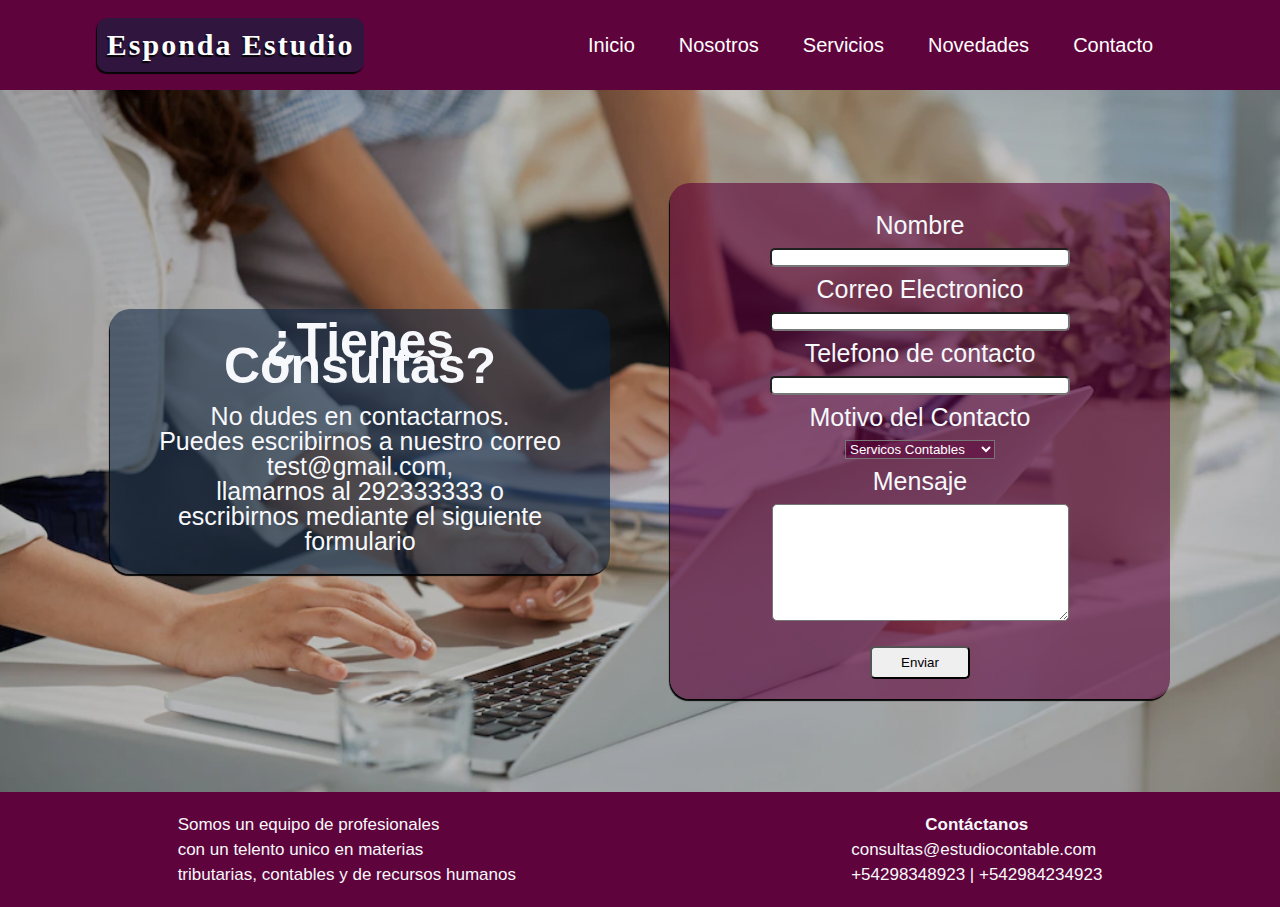
==== pages/Contacto.html @ 583e4422 "proyecto" ====
<!DOCTYPE html>
<html lang="en">

<head>
    <meta charset="UTF-8">
    <meta http-equiv="X-UA-Compatible" content="IE=edge">
    <meta name="viewport" content="width=device-width, initial-scale=1.0">
    <link rel="stylesheet" href="../Css/style.css">
    <title>contacto</title>
</head>

<body>
    <header>
        <!-- Menu -->
        <div class="menu">
            <div>
                <p class="logo">Esponda Estudio</p>
            </div>
            <nav>
                <ul class="navb">
                    <li>
                        <a href="../index.html">Inicio</a>
                    </li>
                    <li>
                        <a href="./Nosotros.html">Nosotros</a>
                    </li>
                    <li>
                        <a href="./Servicios.html">Servicios</a>
                    </li>
                    <li>
                        <a href="./Novedades.html">Novedades</a>
                    </li>
                    <li>
                        <a href="./Contacto.html">Contacto</a>
                    </li>
                </ul>
            </nav>
        </div>
    </header>
    <main>
        <div class="formulario">
            <article class="envio">
                <h1>¿Tienes Consultas?</h1>
                <br>
                <p>No dudes en contactarnos. <br> Puedes escribirnos a
                    nuestro correo test@gmail.com, <br>
                    llamarnos al 292333333 o <br>
                    escribirnos mediante el siguiente formulario</p>
            </article>
            <form action="#" method="get" class="relleno">
                <label for="Nombre">Nombre</label>
                <input type="text" name="Nombre">
                <label for="mail">Correo Electronico</label>
                <input type="email" name="mail">
                <label for="Tel">Telefono de contacto</label>
                <input type="number" name="Tel">
                <label for="Motiv">Motivo del Contacto</label>
                <select name="Motiv">
                    <option value="SC">Servicos Contables</option>
                    <option value="ST">Servicios Tributarios</option>
                    <option value="SR">Servicios de Remuneraciones</option>
                    <option value="O">Otro Motivo</option>
                </select>
                <label for="Mensaje">Mensaje</label>
                <textarea name="Mensaje" cols="30" rows="5"></textarea>
                <br>
                <input type="submit" value="Enviar" class="boton">
            </form>
        </div>
    </main>
    <footer>
        <div class="pie">
            <p class="fin">Somos un equipo de profesionales <br>
                con un telento unico en materias <br>
                tributarias, contables y de recursos humanos</p>
            <p class="fin"><strong class="contact">Contáctanos</strong>
                consultas@estudiocontable.com <br>
                +54298348923 | +542984234923</p>
        </div>
</body>

</html>
---- Css/style.css ----
* {
    margin: 0;
    padding: 0;
    box-sizing: border-box;
}

.grid-conteiner {
    display: grid;
    height: 100vh;
    grid-template-rows: 1fr 1fr 1fr 1fr 1fr;
    grid-template-columns: repeat(2, 1fr);
    grid-template-areas:
        "navb navb"
        "bannerT bannerT"
        "conteiner conteiner"
        "princ princ"
        "pie pie"
    ;

}

.menu {
    display: inline-flex;
    justify-content: space-around;
    align-items: center;
    width: 100%;
    grid-area: navb;
    background-color: #5f033c;
    height: 10vh;
}

.logo{
    font-size: 30px;
    color: #FFFFFF;
    font-weight: bolder;
    letter-spacing: 2px;
    padding: 10px;
    text-shadow: -1px 2px 1px #050505;
    background-color: #0a24408e;
    border-radius: 10px;
    box-shadow: -1px 2px 1px #050505;
}

.navb {
    list-style: none;
    text-align: center;
    padding: 10px;

}

ul li {
    display: inline-block;
}

ul li:hover {
    background-color: slateblue;
    transition: 0.2s;
    border-radius: 10px;
}

li a {
    font-family: sans-serif;
    font-size: 20px;
    line-height: 15px;
    text-decoration: none;
    color: #FFFFFF;
    margin: 20px;
    display: inline-block;
}

/* Banner */
.bannerT {
    background-image: linear-gradient(rgba(5, 2, 2, 0.2),
            rgba(0, 0, 0, 0.2)), url(../multimedia/banner2.jpg);
    background-repeat: no-repeat;
    background-size: cover;
    background-position: center center;
    grid-area: bannerT;
    height: 90vh;

}

p.tex_Banner {
    font-family: sans-serif;
    font-size: 28px;
    line-height: 1.5;
    padding: 50px;
    margin: 100px;
    color: #FFFFFF;
    background-color: #0a24408f;
    border-radius: 20px;
    display: inline-flex;
    flex-direction: column;
    box-shadow: -1px 2px 1px #050505;

    


}

strong {
    font-weight: bold;
}

/* Cuerpo documento */

.contenido {
    padding: 40px 25px;
    background-color: whitesmoke;
    grid-area: conteiner;
    height: 20vh;
    
}

section h1 {
    text-align: center;
    color: #0A2440;
    font-family: sans-serif;
    font-size: 60px;
    font-weight: bold;
    line-height: 40px;
}

section p {
    text-align: center;
    color: #3C3C3C;
    font-family: sans-serif;
    font-size: 20px;
    font-weight: 400px;
    line-height: 28px;
}

/* seccion donde van a ver enlances a los servicios */
div.princ {
    display: flex;
    align-items: center;
    justify-content: center;
    background-color: whitesmoke;
    padding: 25px 25px;
    grid-area: princ;
    height: 80vh;
}

img.chica {
    width: 800px;
    height: 600px;
    border-radius: 10%;
    padding: 25px 50px;
}

div.links {
    display: flex;
    justify-content: space-between;
    align-content: center;
    flex-direction: column;
    padding: 25px 50px;
}

.servi {
    padding: 25px 15px;
    margin: 10px 10px;
    border-style: groove;
    border-radius: 10px;
    font-family: sans-serif;
    color: #0A2440;
}
.servi:hover{
    background-color: slateblue;
    transition: 0.3s;
    color: #FFFFFF;
    box-shadow: -1px 2px 1px #050505;

}

.servi h2 {
    font-size: 30px;
    font-weight: 600;
    line-height: 40px;
}

.servi p {
    font-size: 20px;
}

/* pie de pagina */
.pie {
    display: flex;
    justify-content: space-around;
    align-items: center;
    padding: 10px;
    background-color: #5f033c;
    grid-area: pie;


}


p.fin {
    font-family: sans-serif;
    font-size: 17px;
    color: #F6F8FB;
    line-height: 25px;
    margin: 10px 10px;
}

strong.contact {
    text-align: center;
    display: block;
}

/* nosotross */
.nosotros {
    background-image: linear-gradient(rgba(5, 2, 2, 0.2),
    rgba(0, 0, 0, 0.2)), url(../multimedia/fondo\ o\ portada.jpg);
    background-size: cover;
    background-position: center;
    background-repeat: no-repeat;
    padding: 170px 50px;
    color: #FFFFFF;
    height: 78vh;


}

.somos {
    margin: 30px;
    padding: 25px;
    background-color: #3c3c3c8e;
    line-height: 40px;
    border-radius: 10px;
    box-shadow: -1px 2px 1px #050505;

}

.somos h2 {
    font-family: sans-serif;
    font-size: 50px;
    text-align: left;
    font-weight: 700;
}

.somos p {
    font-family: sans-serif;
    font-size: 20px;
    font-weight: 700;
    text-align: left;
}

/* servicios */
.servicios {
    display: flex;
    align-items: stretch;
    flex-direction: column;
    padding: 53px;
    background-color: #FFFFFF;
    height: auto;
}

article.list {
    line-height: 25px;
    font-family: sans-serif;
    font-size: 17px;
    padding: 10px;
}

/* Novedades */
main.mainN {
    padding: 329px 100px;
    font-family: sans-serif;
    background-color: #F6F8FB;
}

/* contacto */
.formulario {
    display: flex;
    flex-direction: row;
    justify-content: space-evenly;
    align-items: center;
    padding: 50px;
    font-family: sans-serif;
    background-image: linear-gradient(rgba(5, 2, 2, 0.2),
    rgba(0, 0, 0, 0.2)), url(../multimedia/contacto.jpg);
    background-repeat: no-repeat;
    background-position: center;
    background-size: cover;
    height: 78vh;

}

.envio {
    background-color: #0a24408f;
    padding: 20px;
    line-height: 25px;
    font-size: 25px;
    width: 500px;
    color: #F6F8FB;
    border-radius: 20px;
    box-shadow: -1px 2px 1px #050505;
}

.envio h1 {
    text-align: center;
    font-weight: 700;
}

.envio p {
    text-align: center;
    font-weight: 400;
}

.relleno {
    display: flex;
    flex-direction: column;
    align-items: center;
    padding: 20px;
    line-height: 25px;
    font-size: 25px;
    background-color: #5f033c9a;
    width: 500px;
    text-align: center;
    border-radius: 20px;
    color: #F6F8FB;
    box-shadow: -1px 2px 1px #050505;
}

form label {
    font-size: 25px;
    font-weight: 400;
    padding: 10px;
}

form input {
    width: 300px;
    border-radius: 5px;
}

form select {
    background-color: #5f033c86;
    width: 150px;
    font-family: sans-serif;
    color: #FFFFFF;
}

form select:hover {
    background-color: slateblue;
}

form textarea {
    border-radius: 5px;
    padding: 20px;
}

.boton {
    width: 100px;
    padding: 7px;
}

.boton:hover {
    background-color: slateblue;
}
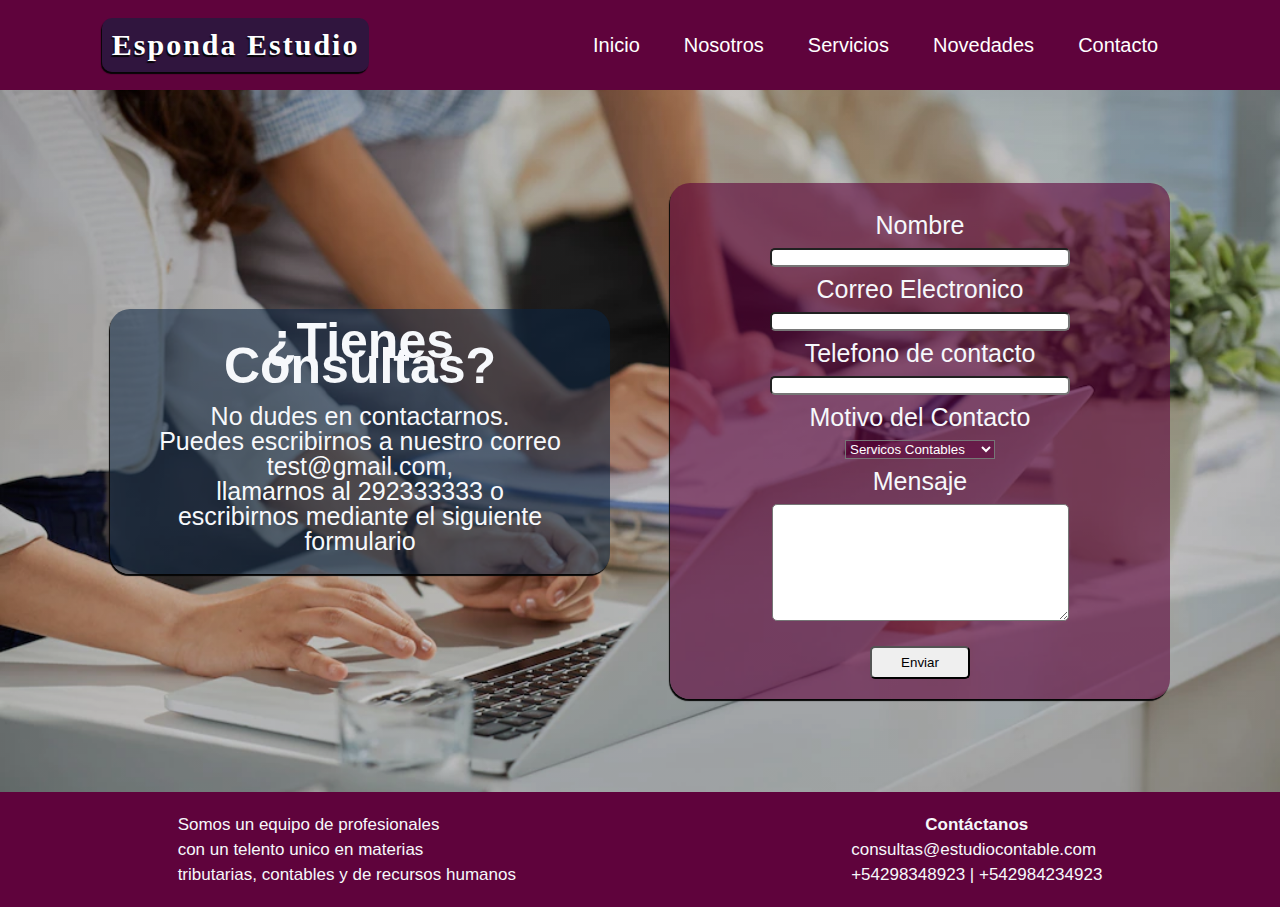
==== commit 3bf97db9: "terminando full responsive" ====
--- a/pages/Contacto.html
+++ b/pages/Contacto.html
@@ -70,7 +70,7 @@
     </main>
     <footer>
         <div class="pie">
-            <p class="fin">Somos un equipo de profesionales <br>
+            <p class="fins">Somos un equipo de profesionales <br>
                 con un telento unico en materias <br>
                 tributarias, contables y de recursos humanos</p>
             <p class="fin"><strong class="contact">Contáctanos</strong>
--- a/Css/style.css
+++ b/Css/style.css
@@ -29,12 +29,13 @@
     height: 10vh;
 }
 
-.logo{
+.logo {
     font-size: 30px;
     color: #FFFFFF;
     font-weight: bolder;
     letter-spacing: 2px;
     padding: 10px;
+    margin: 10px;
     text-shadow: -1px 2px 1px #050505;
     background-color: #0a24408e;
     border-radius: 10px;
@@ -93,7 +94,7 @@
     flex-direction: column;
     box-shadow: -1px 2px 1px #050505;
 
-    
+
 
 
 }
@@ -109,7 +110,7 @@
     background-color: whitesmoke;
     grid-area: conteiner;
     height: 20vh;
-    
+
 }
 
 section h1 {
@@ -164,7 +165,8 @@
     font-family: sans-serif;
     color: #0A2440;
 }
-.servi:hover{
+
+.servi:hover {
     background-color: slateblue;
     transition: 0.3s;
     color: #FFFFFF;
@@ -191,11 +193,9 @@
     background-color: #5f033c;
     grid-area: pie;
 
-
-}
-
-
-p.fin {
+}
+
+p.fins {
     font-family: sans-serif;
     font-size: 17px;
     color: #F6F8FB;
@@ -203,6 +203,14 @@
     margin: 10px 10px;
 }
 
+p.fin {
+    font-family: sans-serif;
+    font-size: 17px;
+    color: #F6F8FB;
+    line-height: 25px;
+    margin: 10px 10px;
+}
+
 strong.contact {
     text-align: center;
     display: block;
@@ -211,7 +219,7 @@
 /* nosotross */
 .nosotros {
     background-image: linear-gradient(rgba(5, 2, 2, 0.2),
-    rgba(0, 0, 0, 0.2)), url(../multimedia/fondo\ o\ portada.jpg);
+            rgba(0, 0, 0, 0.2)), url(../multimedia/fondo\ o\ portada.jpg);
     background-size: cover;
     background-position: center;
     background-repeat: no-repeat;
@@ -263,6 +271,18 @@
     padding: 10px;
 }
 
+.list h2 {
+
+    font-size: 30px;
+    font-weight: 600;
+    line-height: 40px;
+}
+
+.list p {
+    font-size: 20px;
+
+}
+
 /* Novedades */
 main.mainN {
     padding: 329px 100px;
@@ -279,7 +299,7 @@
     padding: 50px;
     font-family: sans-serif;
     background-image: linear-gradient(rgba(5, 2, 2, 0.2),
-    rgba(0, 0, 0, 0.2)), url(../multimedia/contacto.jpg);
+            rgba(0, 0, 0, 0.2)), url(../multimedia/contacto.jpg);
     background-repeat: no-repeat;
     background-position: center;
     background-size: cover;
@@ -357,4 +377,136 @@
 
 .boton:hover {
     background-color: slateblue;
+}
+
+/* Medias Querys */
+
+@media (max-width: 680px) {
+    .menu {
+        flex-direction: column;
+        height: auto;
+    }
+
+    .logo {
+        font-size: 25px;
+    }
+
+    nav {
+        width: 100%;
+    }
+
+    li a {
+        font-size: 18px;
+    }
+
+    .bannerT {
+        height: 85vh;
+    }
+
+    p.tex_Banner {
+        font-size: 22px;
+        margin: 100px 50px;
+    }
+
+    .contenido {
+        padding: 10px 25px;
+    }
+
+    section h1 {
+        font-size: 40px;
+        padding: 10px;
+    }
+
+    section p {
+        padding: 10px;
+    }
+
+    div.princ {
+        justify-content: space-between;
+        padding: 10px 25px;
+        flex-direction: column;
+        height: 100vh;
+    }
+
+    img.chica {
+        display: none;
+    }
+
+    .links {
+        padding: 25px 20px;
+    }
+
+    .servi {
+        padding: 20px 15px;
+    }
+
+    .servi h2 {
+        font-size: 25px;
+    }
+
+    .servi p {
+        font-size: 18xp;
+    }
+
+    p.fin {
+        font-size: 15px;
+
+    }
+
+    p.fins {
+        display: none;
+    }
+
+    /* Nosotros */
+    .nosotros {
+        height: 85vh;
+        padding: 70px 50px;
+
+    }
+
+    .somos {
+        line-height: 30px;
+    }
+
+    .somos h2 {
+        font-size: 40px;
+        text-align: center;
+    }
+
+    .somos p {
+        font-weight: normal;
+    }
+
+    /* Servicios */
+
+.list h2{
+   font-size: 25px;
+}
+.list br{
+    display: none;
+}
+.list p{
+    font-size: 18px;
+}
+/* Contacto */
+.formulario{
+    flex-direction: column;
+    justify-content: normal;
+    height: 95vh;
+    padding: 30px;
+
+}
+.envio{
+    font-size: 20px;
+}
+.envio br{
+    display: none;
+}
+.envio h1{
+    line-height: 50px;
+}
+.relleno{
+    font-size: 20px;
+    margin: 20px;
+line-height: 28px;}
 }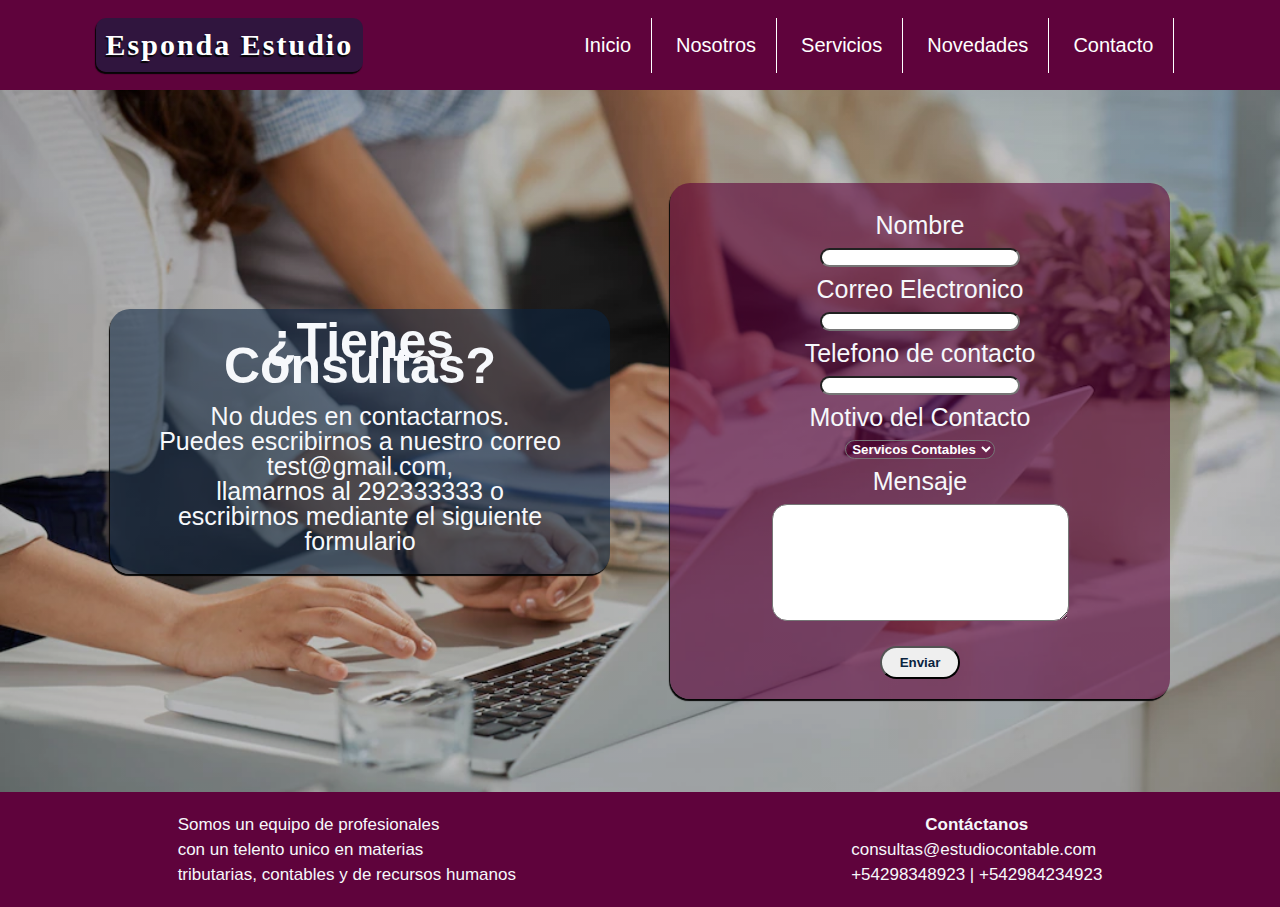
==== commit 43a7c740: "corrigiendo foot y otros" ====
--- a/pages/Contacto.html
+++ b/pages/Contacto.html
@@ -49,11 +49,11 @@
             </article>
             <form action="#" method="get" class="relleno">
                 <label for="Nombre">Nombre</label>
-                <input type="text" name="Nombre">
+                <input type="text" name="Nombre" class="texto">
                 <label for="mail">Correo Electronico</label>
-                <input type="email" name="mail">
+                <input type="email" name="mail"class="texto">
                 <label for="Tel">Telefono de contacto</label>
-                <input type="number" name="Tel">
+                <input type="number" name="Tel" class="texto">
                 <label for="Motiv">Motivo del Contacto</label>
                 <select name="Motiv">
                     <option value="SC">Servicos Contables</option>
--- a/Css/style.css
+++ b/Css/style.css
@@ -29,13 +29,12 @@
     height: 10vh;
 }
 
-.logo {
+.logo{
     font-size: 30px;
     color: #FFFFFF;
     font-weight: bolder;
     letter-spacing: 2px;
     padding: 10px;
-    margin: 10px;
     text-shadow: -1px 2px 1px #050505;
     background-color: #0a24408e;
     border-radius: 10px;
@@ -51,6 +50,7 @@
 
 ul li {
     display: inline-block;
+    border-right: 1px solid white;
 }
 
 ul li:hover {
@@ -94,7 +94,7 @@
     flex-direction: column;
     box-shadow: -1px 2px 1px #050505;
 
-
+    
 
 
 }
@@ -110,7 +110,7 @@
     background-color: whitesmoke;
     grid-area: conteiner;
     height: 20vh;
-
+    
 }
 
 section h1 {
@@ -120,6 +120,7 @@
     font-size: 60px;
     font-weight: bold;
     line-height: 40px;
+    margin-bottom: 20px;
 }
 
 section p {
@@ -165,8 +166,7 @@
     font-family: sans-serif;
     color: #0A2440;
 }
-
-.servi:hover {
+.servi:hover{
     background-color: slateblue;
     transition: 0.3s;
     color: #FFFFFF;
@@ -193,9 +193,11 @@
     background-color: #5f033c;
     grid-area: pie;
 
-}
-
-p.fins {
+
+}
+
+
+.pie p {
     font-family: sans-serif;
     font-size: 17px;
     color: #F6F8FB;
@@ -203,14 +205,6 @@
     margin: 10px 10px;
 }
 
-p.fin {
-    font-family: sans-serif;
-    font-size: 17px;
-    color: #F6F8FB;
-    line-height: 25px;
-    margin: 10px 10px;
-}
-
 strong.contact {
     text-align: center;
     display: block;
@@ -219,7 +213,7 @@
 /* nosotross */
 .nosotros {
     background-image: linear-gradient(rgba(5, 2, 2, 0.2),
-            rgba(0, 0, 0, 0.2)), url(../multimedia/fondo\ o\ portada.jpg);
+    rgba(0, 0, 0, 0.2)), url(../multimedia/fondo\ o\ portada.jpg);
     background-size: cover;
     background-position: center;
     background-repeat: no-repeat;
@@ -261,7 +255,7 @@
     flex-direction: column;
     padding: 53px;
     background-color: #FFFFFF;
-    height: auto;
+    height: 80vh;
 }
 
 article.list {
@@ -269,18 +263,6 @@
     font-family: sans-serif;
     font-size: 17px;
     padding: 10px;
-}
-
-.list h2 {
-
-    font-size: 30px;
-    font-weight: 600;
-    line-height: 40px;
-}
-
-.list p {
-    font-size: 20px;
-
 }
 
 /* Novedades */
@@ -299,7 +281,7 @@
     padding: 50px;
     font-family: sans-serif;
     background-image: linear-gradient(rgba(5, 2, 2, 0.2),
-            rgba(0, 0, 0, 0.2)), url(../multimedia/contacto.jpg);
+    rgba(0, 0, 0, 0.2)), url(../multimedia/contacto.jpg);
     background-repeat: no-repeat;
     background-position: center;
     background-size: cover;
@@ -350,15 +332,26 @@
 }
 
 form input {
-    width: 300px;
-    border-radius: 5px;
-}
+    width: 200px;
+    border-radius: 30px;
+    text-align: center;
+    color: #0A2440;
+}
+
+form input:focus{
+    background-color: #0A2440;
+    color: #FFFFFF;
+
+}
+
 
 form select {
-    background-color: #5f033c86;
+    background-color: #5f033c56;
     width: 150px;
-    font-family: sans-serif;
-    color: #FFFFFF;
+    text-align: center;
+    font-weight: bold;
+    color: #FFFFFF;
+    border-radius: 10px;
 }
 
 form select:hover {
@@ -366,13 +359,14 @@
 }
 
 form textarea {
-    border-radius: 5px;
+    border-radius: 15px;
     padding: 20px;
 }
 
 .boton {
-    width: 100px;
+    width: 80px;
     padding: 7px;
+    font-weight: bold;
 }
 
 .boton:hover {
@@ -384,7 +378,8 @@
 @media (max-width: 680px) {
     .menu {
         flex-direction: column;
-        height: auto;
+        height: 15vh;
+        justify-content: flex-end;
     }
 
     .logo {
@@ -509,4 +504,5 @@
     font-size: 20px;
     margin: 20px;
 line-height: 28px;}
-}+}
+
